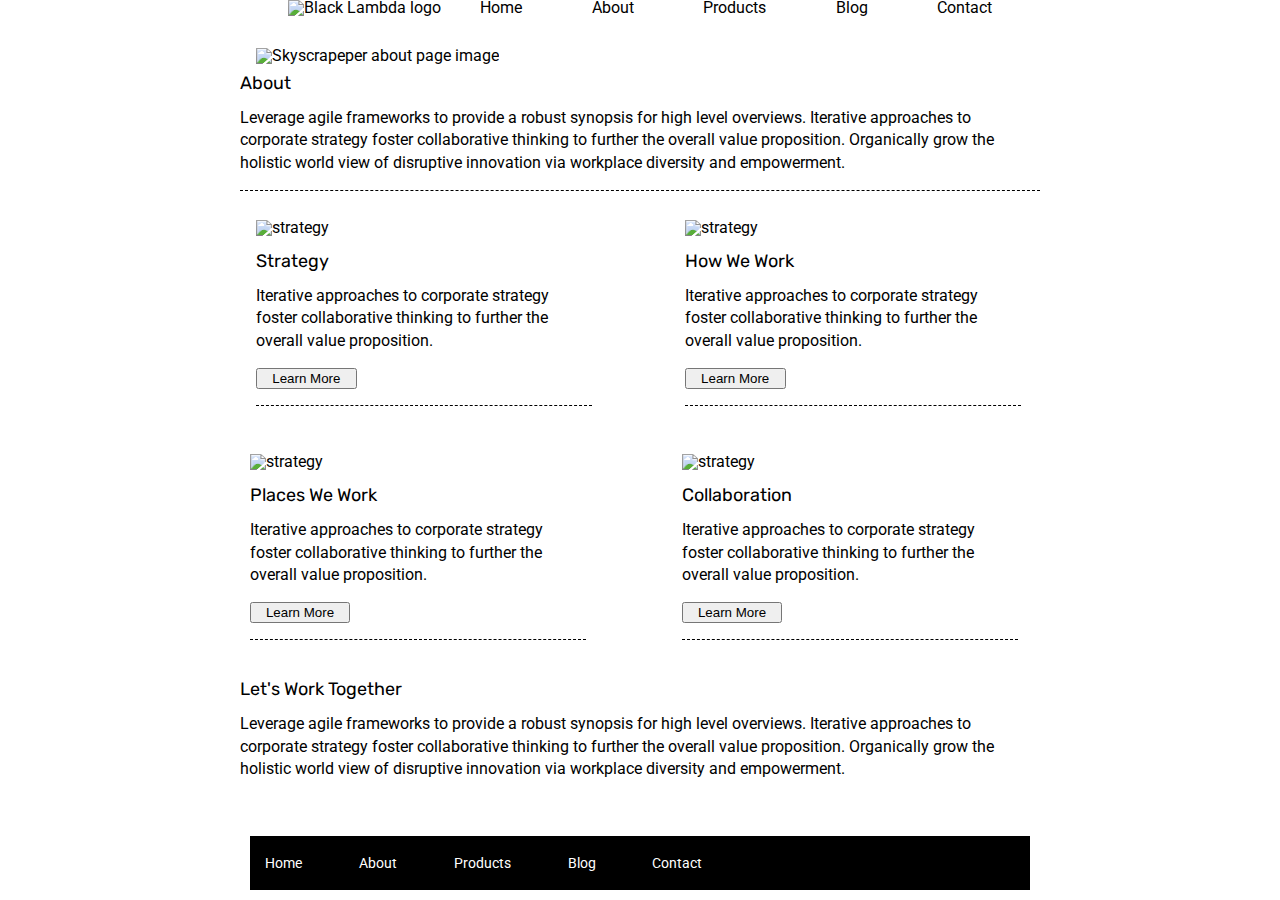
==== about.html @ 5d5b7ecb "MVP" ====
<!doctype html>

<html lang="en">
<head>
  <meta charset="utf-8">

  <title>Sprint Challenge - About</title>

  <link href="https://fonts.googleapis.com/css?family=Roboto|Rubik" rel="stylesheet">
  <link rel="stylesheet" href="css/index.css">

</head>

<body>
    <header>
        <nav>
            <div class="logo">
                <img src="img/lambda-black.png" alt="Black Lambda logo">
            </div>
            <div class="links">
                <a href="index.html">Home</a>
                <a href="about.html">About</a>
                <a href="#">Products</a>
                <a href="#">Blog</a>
                <a href="#">Contact</a>
            </div>
        </nav>
    </header>

    <img class="jumbo" src="img/jumbo-about.png" alt="Skyscrapeper about page image">
    
    <div class="container about-page">
     
      <h2>About</h2>

      <p>Leverage agile frameworks to provide a robust synopsis for high level overviews. Iterative approaches to corporate strategy foster collaborative thinking to further the overall value proposition. Organically grow the holistic world view of disruptive innovation via workplace diversity and empowerment.</p>
    <br>
    </div>
    <section class="middleAbout">
      <div class="strategy">
          <img src="img/about-plan.png" alt="strategy">
          <br>
          <h2>Strategy</h2>
          
          <p>Iterative approaches to corporate strategy foster collaborative thinking to further the overall value proposition.
            </p>
          <br>
          <button>Learn More</button>
          <br>
      </div>
      

      <div class="how">
          <img src="img/about-working.png" alt="strategy">
          <br>
          <h2>How We Work</h2>
          
          <p>Iterative approaches to corporate strategy foster collaborative thinking to further the overall value proposition.
            </p>
            <br>
          <button>Learn More</button>
          <!-- <br> -->
      </div>
      
      <div class="places">
          <img src="img/about-office.png" alt="strategy">
          <br>
          <h2>Places We Work</h2>
          
          <p>Iterative approaches to corporate strategy foster collaborative thinking to further the overall value proposition.
            </p>
            <br>
          <button>Learn More</button>  
          <br>
      </div>
        
      <div class="collab">
          <img src="img/about-meeting.png" alt="strategy">
          <br>
          <h2>Collaboration</h2>
          
          <p>Iterative approaches to corporate strategy foster collaborative thinking to further the overall value proposition.
            </p>
            <br>
          <button>Learn More</button>  
          <br>
      </div>

    
    </section>
    <section class="container">
      <div class="work-together">
        <h2>Let's Work Together</h2>

        <p>Leverage agile frameworks to provide a robust synopsis for high level overviews. Iterative approaches to corporate strategy foster collaborative thinking to further the overall value proposition. Organically grow the holistic world view of disruptive innovation via workplace diversity and empowerment.</p>
        <br>
      </div>   
    </section>    

    
        
      <footer class="about-footer">
          <nav class="about-footerN">
          <a href="index.html">Home</a>
          <a href="about.html">About</a>
          <a href="#">Products</a>
          <a href="#">Blog</a>
          <a href="#">Contact</a>
          </nav>
      </footer>
    <!-- container -->        
</body>
</html>
---- css/index.css ----
/* http://meyerweb.com/eric/tools/css/reset/ 
   v2.0 | 20110126
   License: none (public domain)
*/

html, body, div, span, applet, object, iframe,
h1, h2, h3, h4, h5, h6, p, blockquote, pre,
a, abbr, acronym, address, big, cite, code,
del, dfn, em, img, ins, kbd, q, s, samp,
small, strike, strong, sub, sup, tt, var,
b, u, i, center,
dl, dt, dd, ol, ul, li,
fieldset, form, label, legend,
table, caption, tbody, tfoot, thead, tr, th, td,
article, aside, canvas, details, embed, 
figure, figcaption, footer, header, hgroup, 
menu, nav, output, ruby, section, summary,
time, mark, audio, video {
	margin: 0;
	padding: 0;
	border: 0;
	font-size: 100%;
	font: inherit;
	vertical-align: baseline;
}
/* HTML5 display-role reset for older browsers */
article, aside, details, figcaption, figure, 
footer, header, hgroup, menu, nav, section {
	display: block;
}
body {
	line-height: 1;
}
ol, ul {
	list-style: none;
}
blockquote, q {
	quotes: none;
}
blockquote:before, blockquote:after,
q:before, q:after {
	content: '';
	content: none;
}
table {
	border-collapse: collapse;
	border-spacing: 0;
}

* {
    box-sizing: border-box;
}

html, body {
    height: 100%;
    font-family: 'Roboto', sans-serif;
}

h1, h2, h3, h4, h5 {
    font-size: 18px;
    margin-bottom: 15px;
    font-family: 'Rubik', sans-serif;
}

p {
    line-height: 1.4;
}
/* Index Page */
/* Header */
header nav{
    width: 100%;
    display:flex;
    justify-content:center;
    align-items: baseline;
}


.logo{
    width:15%;
}

.logo img{
    max-width: 100%;
}

.links{
    width: 40%;
    display: flex;
    justify-content: space-between;
}

header nav a{
    color:black;
    text-decoration:none;
}

.jumbo{
    margin: 2.5% 0 10px 20%;
}

/* Top */
.container {
    width: 800px;
    margin: 0 auto;
}

.top-content {
    display: flex;
    flex-wrap: wrap;
    justify-content: space-evenly;
    margin-bottom: 20px;
    border-bottom: 1px dashed black;
}

.top-content .text-container {
    width: 48%;
    padding: 0 1%;
    padding-bottom: 20px;  
}
/* Middle */
.middle-content {
    margin-bottom: 20px;
    border-bottom: 1px dashed black;
}

.middle-content h2 {
    padding: 0 2%;
    margin-bottom: 0;
}

.middle-content .boxes {
    display: flex;
    flex-wrap: wrap;
    justify-content: space-evenly;
}

.middle-content .boxes .box {
    width: 12.5%;
    height: 100px;
    margin: 20px 2.5%;
    color: white;
    display: flex;
    align-items: center;
    justify-content: center;
}
.bOne{
    background-color:teal;
}

.bTwo{
    background-color: gold;
}

.bThree{
    background-color: cadetblue;
}

.bFour{
    background-color: coral;
}

.bFive{
    background-color: crimson;
}

.bSix{
    background-color: forestgreen;
}

.bSeven{
    background-color: darkorchid;
}

.bEight{
    background-color: hotpink;
}

.bNine{
    background-color: indigo;
}

.bTen{
    background-color: dodgerblue;
}

/* Bottom */
.bottom-content {
    display: flex;
    margin: 0 2% 20px;
    justify-content: space-around;
}

.bottom-content .text-container {
    padding-right: 4%;
}

.bottom-content .text-container:last-child {
    padding-right: 0;
}
/* Footer */
.index-footer {
    width: 100%;
    background: black;
}

.indexed-footerN {
    width: 60%;
    display: flex;
    justify-content: space-between;
    align-items: center;
    padding: 20px 2%;
    font-size: 14px;
}

footer nav a {
    color: white;
    text-decoration: none;
}

/* ABOUT PAGE BEGINS */

.about-page{
    border-bottom: 1px dashed black;
}

.middleAbout{
    display:flex;
    flex-wrap: wrap;
    justify-content: space-evenly;
    width: 75%;
    margin: 0 0 0 12%;
}

.strategy{
    margin-top:3%;
    display: flex;
    flex-flow: column;
	width:35%;
    margin-left: 1%;
    border-bottom: 1px dashed black;
}

.how{
   display:flex;
   flex-flow: column;
    width:35%;
    margin-top: 3%;
	border-bottom: 1px dashed black;
}


.places{
    display:flex;
    flex-flow: column;
    justify-content: space-around;
    width:35%;
    margin-top:5%;
    border-bottom: 1px dashed black;
}

.collab{
    display:flex;
    flex-flow: column;
    width:35%;
    margin-top:5%;
    border-bottom: 1px dashed black;
}

button{
    width: 30%;
}

/* BOTTOM */
.work-together{
   margin: 5% 0;
}
.about-footer {
    width: 61%;
    background: black;
    margin: 0 auto;
    padding:
}
.about-footerN {
    width: 60%;
    display: flex;
    justify-content: space-between;
    align-items: center;
    padding: 20px 2%;
    font-size: 14px;
}
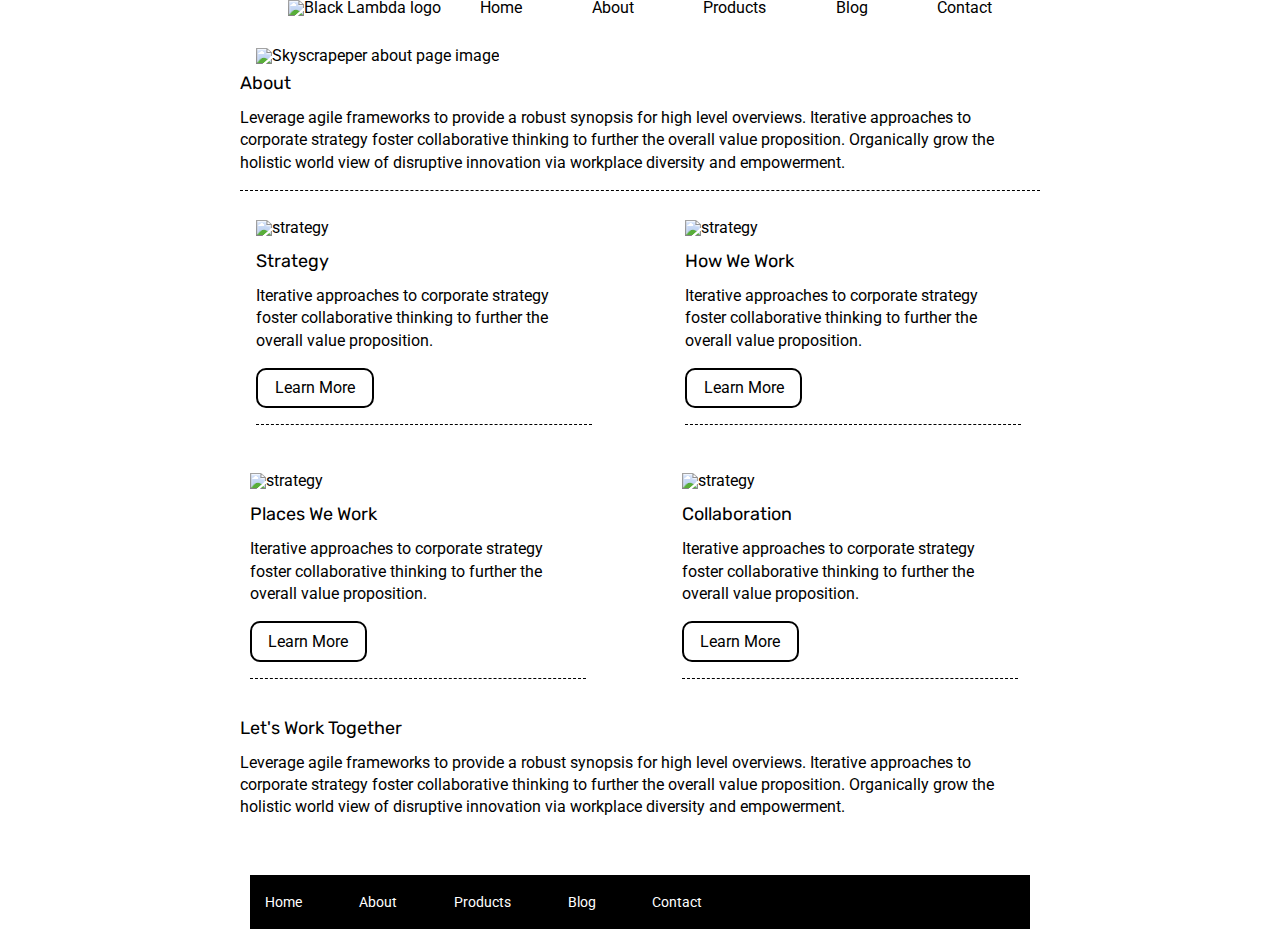
==== commit d56beb93: "button change" ====
--- a/about.html
+++ b/about.html
@@ -45,7 +45,8 @@
           <p>Iterative approaches to corporate strategy foster collaborative thinking to further the overall value proposition.
             </p>
           <br>
-          <button>Learn More</button>
+          <!-- <button>Learn More</button> -->
+          <a href="#strategy" class="button">Learn More</a>
           <br>
       </div>
       
@@ -58,8 +59,8 @@
           <p>Iterative approaches to corporate strategy foster collaborative thinking to further the overall value proposition.
             </p>
             <br>
-          <button>Learn More</button>
-          <!-- <br> -->
+          <!-- <button>Learn More</button> -->
+          <a href="#how-we-work" class="button">Learn More</a>
       </div>
       
       <div class="places">
@@ -70,7 +71,8 @@
           <p>Iterative approaches to corporate strategy foster collaborative thinking to further the overall value proposition.
             </p>
             <br>
-          <button>Learn More</button>  
+          <!-- <button>Learn More</button>   -->
+          <a href="#places-we-work" class="button">Learn More</a>
           <br>
       </div>
         
@@ -82,7 +84,9 @@
           <p>Iterative approaches to corporate strategy foster collaborative thinking to further the overall value proposition.
             </p>
             <br>
-          <button>Learn More</button>  
+          <!-- <button>Learn More</button>   -->
+          <a href="#collaboration" class="button">Learn More</a>
+
           <br>
       </div>
 
--- a/css/index.css
+++ b/css/index.css
@@ -266,8 +266,18 @@
     border-bottom: 1px dashed black;
 }
 
-button{
+/* button{
     width: 30%;
+} */
+.button{
+    border: 2px solid black;
+    border-radius: 10px;
+    text-decoration:none;
+    width: 35%;
+    text-align: center;
+    padding: 3%;
+    color: black;
+    
 }
 
 /* BOTTOM */
